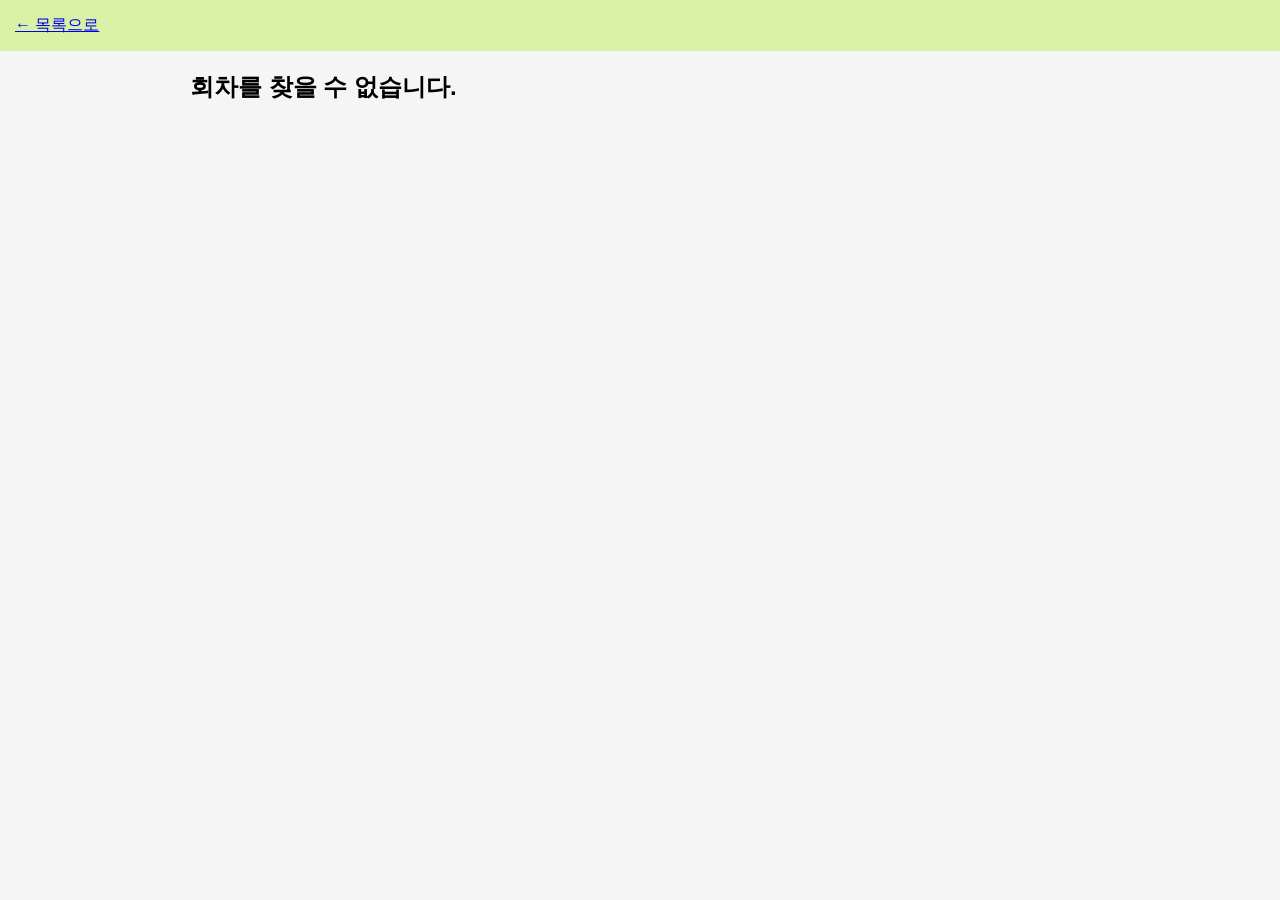
==== comic.html @ 94253666 "Refactor episodeNav div structure Removed inline styles from episodeNav div." ====
<!DOCTYPE html>
<html lang="ko">
<head>
<meta charset="UTF-8">
<meta name="viewport" content="width=device-width, initial-scale=1.0">
<title>트릭툰</title>

<style>
body{
    margin:0;
    font-family:sans-serif;
    background:#f5f5f5;
}

body.dark{
    background:#121212;
    color:white;
}

body.dark a{
    color:#8ecbff;
}

.header{
    padding:15px;
    background:#D9F1A4;
}

.comic{
    max-width:900px;
    margin:auto;
}

.comic img{
    width:100%;
    display:block;
}

#episodeNav a{
    background:#D9F1A4;
    color:#222;
    text-decoration:none;
    padding:14px 28px;
    border-radius:999px;
    font-weight:700;
    min-width:120px;
    text-align:center;
    box-shadow:0 4px 12px rgba(0,0,0,.15);
    transition:.2s;
}
</style>
</head>

<body>

<div class="header">
<a href="index.html">← 목록으로</a>
</div>

<div id="comic" class="comic"></div>

<div id="episodeNav"></div>

<script>

if(localStorage.getItem('theme') === 'dark'){
    document.body.classList.add('dark');
}

const id = Number(
    new URLSearchParams(location.search).get("id")
);

fetch("data/comics.json")
.then(r=>r.json())
.then(data=>{

    const comic = data.find(c=>c.id===id);

    if(!comic){
        document.getElementById("comic").innerHTML=
        "<h2>회차를 찾을 수 없습니다.</h2>";
        return;
    }

    let html = `
        <h2>${comic.title}</h2>
        <p>${comic.author}</p>
        <p>${comic.date}</p>
    `;

comic.files.forEach(file => {

    html += `
    <img src="${file}">
    `;

});

    document.getElementById("comic").innerHTML=html;

const currentIndex =
    data.findIndex(c => c.id === id);

const prev = data[currentIndex - 1];
const next = data[currentIndex + 1];

let nav = "";

if(prev){
    nav += `
    <a href="comic.html?id=${prev.id}">
    ← 이전화
    </a>
    `;
}else{
    nav += "<span></span>";
}

if(next){
    nav += `
    <a href="comic.html?id=${next.id}">
    다음화 →
    </a>
    `;
}

document.getElementById("episodeNav").innerHTML = nav;

});

</script>

</body>
</html>
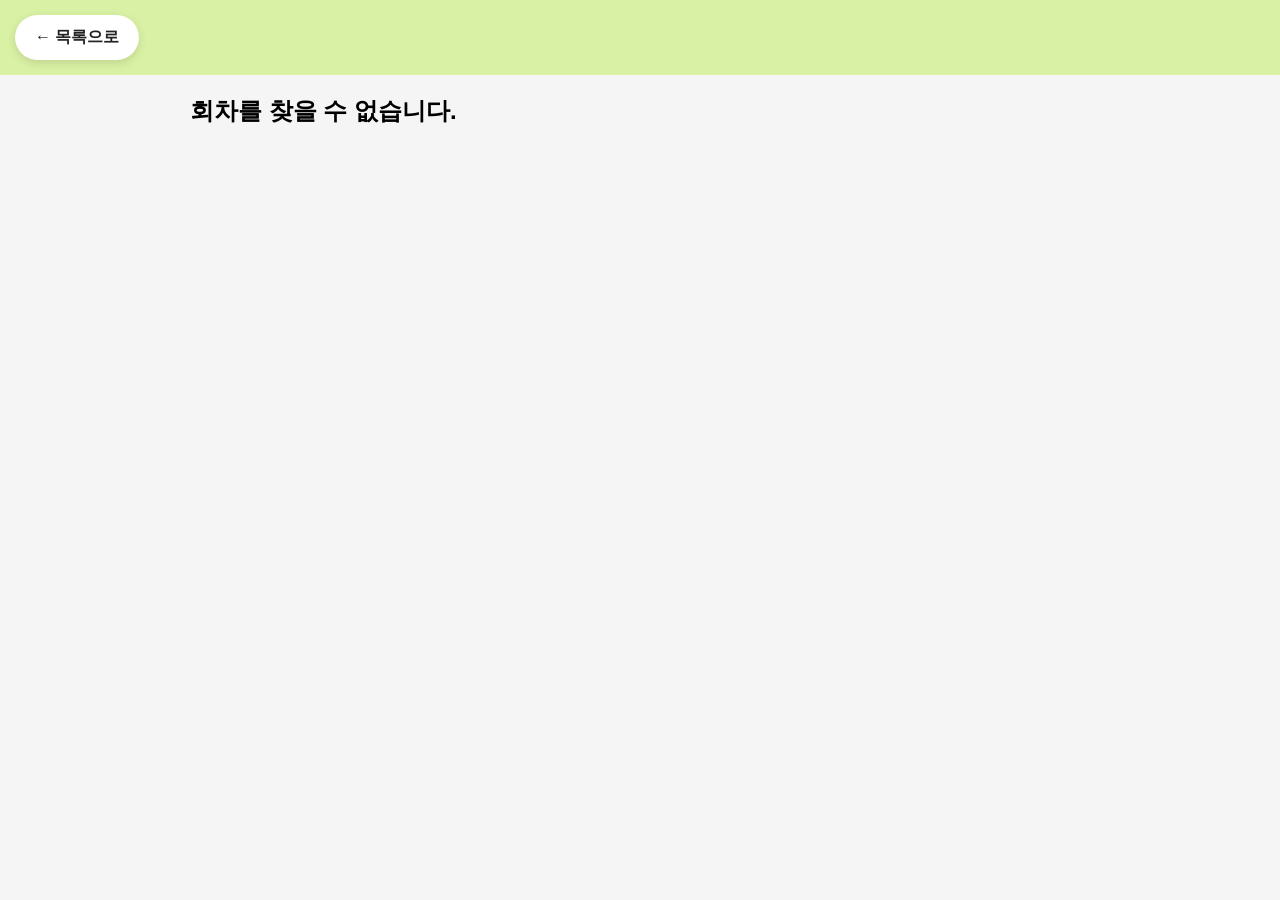
==== commit e2ffbab9: "Update comic.html" ====
--- a/comic.html
+++ b/comic.html
@@ -35,7 +35,16 @@
     width:100%;
     display:block;
 }
-
+    
+#episodeNav{
+    max-width:900px;
+    margin:30px auto;
+    display:flex;
+    justify-content:space-between;
+    align-items:center;
+    gap:15px;
+}
+    
 #episodeNav a{
     background:#D9F1A4;
     color:#222;
@@ -48,13 +57,30 @@
     box-shadow:0 4px 12px rgba(0,0,0,.15);
     transition:.2s;
 }
+
+.back-btn{
+    display:inline-block;
+    background:white;
+    color:#222;
+    text-decoration:none;
+    padding:12px 20px;
+    border-radius:999px;
+    font-weight:700;
+    box-shadow:0 3px 10px rgba(0,0,0,.12);
+    transition:.2s;
+}
+
+.back-btn:hover{
+    transform:translateY(-2px);
+    box-shadow:0 5px 14px rgba(0,0,0,.18);
+}
 </style>
 </head>
 
 <body>
 
 <div class="header">
-<a href="index.html">← 목록으로</a>
+<a href="index.html" class="back-btn">← 목록으로</a>
 </div>
 
 <div id="comic" class="comic"></div>
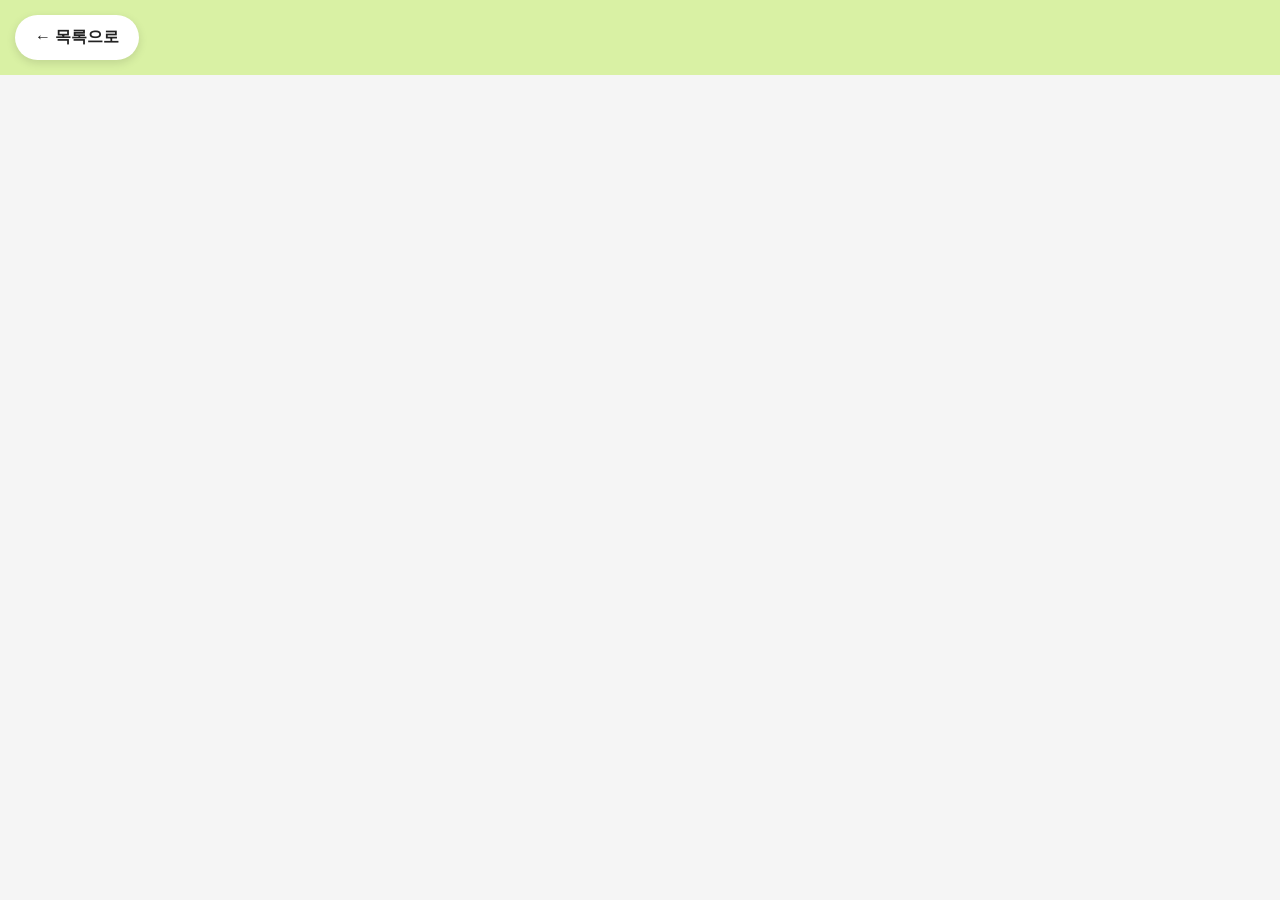
==== commit 668676d7: "Update comic.html" ====
--- a/comic.html
+++ b/comic.html
@@ -103,6 +103,8 @@
 
     const comic = data.find(c=>c.id===id);
 
+    document.title = `트릭컬 아카이브 | ${comic.title}`;
+
     if(!comic){
         document.getElementById("comic").innerHTML=
         "<h2>회차를 찾을 수 없습니다.</h2>";
